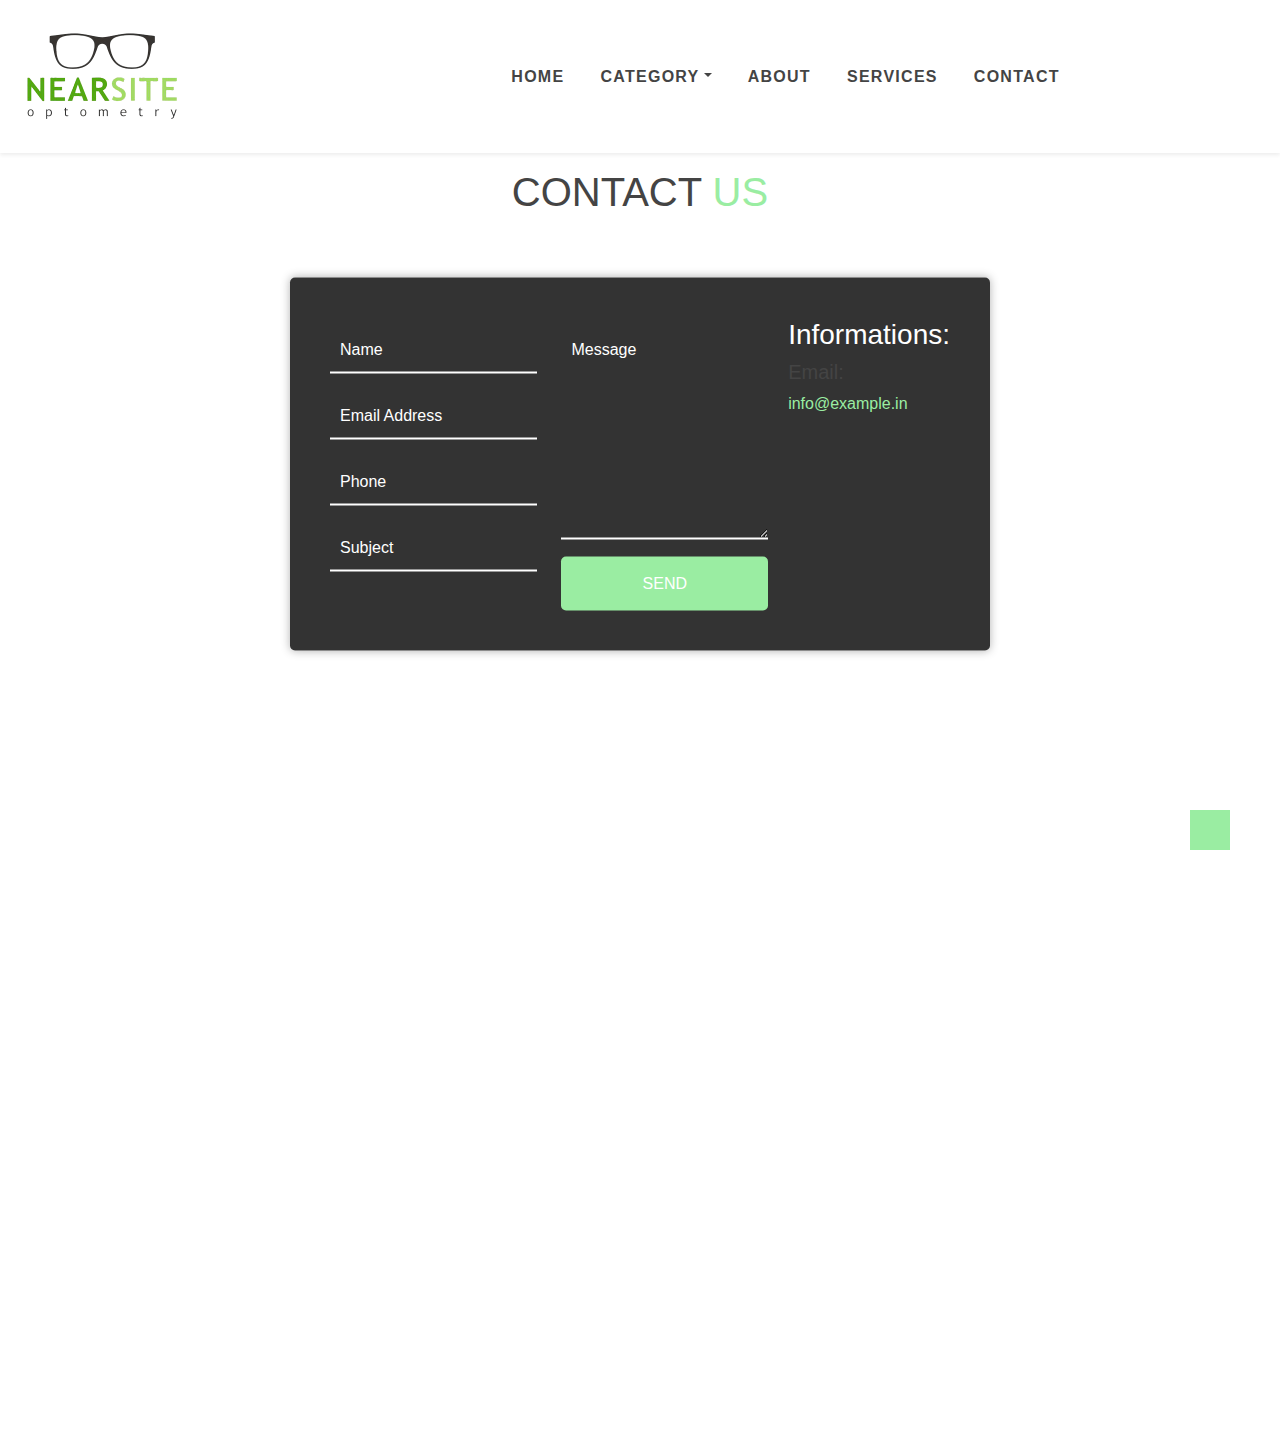
==== file/contact.html @ 674d4482 "my optical website" ====
<!DOCTYPE html>
<html lang="en">
<head>
    <meta charset="UTF-8">
    <meta name="viewport" content="width=device-width, initial-scale=1.0">
    <meta http-equiv="X-UA-Compatible" content="ie=edge">
    <title>Document</title>
    <link rel="stylesheet" href="../css/reset.css">
    <link rel="stylesheet" href="../css/bootstrap.min.css">
    <link rel="stylesheet" href="../css/main.css">
    <link rel="stylesheet" href="../css/lightbox.min.css">
    
    <script type="text/javascript" src="../js/lightbox-plus-jquery.min.js"></script>
    <link href="https://unpkg.com/aos@2.3.1/dist/aos.css" rel="stylesheet">
     <link rel="stylesheet" href="https://use.fontawesome.com/releases/v5.7.1/css/all.css" integrity="sha384-fnmOCqbTlWIlj8LyTjo7mOUStjsKC4pOpQbqyi7RrhN7udi9RwhKkMHpvLbHG9Sr" crossorigin="anonymous">
<style>
    @media only screen and (max-width:400px){
 
        body{
            height: 100vh
        }
        .footer{
            display: none;
        }
        
}

    
    </style>
</head>
<body>
           <nav class="navbar navbar-expand-lg navbar-light bg-white py-3 shadow-sm">
         
         <a href="#" class="navbar-brand "><img src="../images/logo.png" alt=""></a>
         
           <button type="button" data-toggle="collapse" data-target="#navbarContent" aria-controls="navbars" aria-expanded="false" aria-label="Toggle navigation" class="navbar-toggler"> <span class="navbar-toggler-icon"></span> </button>
           
    <div id="navbarContent" class="collapse navbar-collapse">
        <ul class="navbar-nav mx-auto">
           <li class="nav-item"><a href="../index.html" class="nav-link font-weight-bold text-uppercase">Home</a></li>
            <li class="nav-item dropdown megamenu"><a id="megamneu" href="" data-toggle="dropdown" aria-haspopup="true" aria-expanded="false" class="nav-link dropdown-toggle font-weight-bold text-uppercase">Category</a>
                <div aria-labelledby="megamneu" class="dropdown-menu border-0 p-0 m-0">
                    <div class="container">
                        <div class="row bg-white rounded-0 m-0 shadow-sm">
                            <div class="col-lg-7 col-xl-8">
                                <div class="p-4">
                                    <div class="row">
                                        <div class="col-lg-6 mb-4">
                                            <h6 class="font-weight-bold text-uppercase">Heading one</h6>
                                            <ul class="list-unstyled">
                                                <li class="nav-item"><a href="" class="nav-link text-small pb-0">Home</a></li>
                                                <li class="nav-item"><a href="" class="nav-link text-small pb-0 ">About</a></li>
                                                <li class="nav-item"><a href="" class="nav-link text-small pb-0 ">Help</a></li>
                                                <li class="nav-item"><a href="" class="nav-link text-small pb-0 ">Account</a></li>
                                            </ul>
                                        </div>
                                        <div class="col-lg-6 mb-4">
                                            <h6 class="font-weight-bold text-uppercase">Heading two</h6>
                                            <ul class="list-unstyled">
                                                <li class="nav-item"><a href="" class="nav-link text-small pb-0 ">Home</a></li>
                                                <li class="nav-item"><a href="" class="nav-link text-small pb-0 ">About</a></li>
                                                <li class="nav-item"><a href="" class="nav-link text-small pb-0 ">Help</a></li>
                                                <li class="nav-item"><a href="" class="nav-link text-small pb-0 ">Account</a></li>
                                            </ul>
                                        </div>
                                        <div class="col-lg-6 mb-4">
                                            <h6 class="font-weight-bold text-uppercase">Heading three</h6>
                                            <ul class="list-unstyled">
                                                <li class="nav-item"><a href="" class="nav-link text-small pb-0 ">Home</a></li>
                                                <li class="nav-item"><a href="" class="nav-link text-small pb-0 ">About</a></li>
                                                <li class="nav-item"><a href="" class="nav-link text-small pb-0 ">Help</a></li>
                                                <li class="nav-item"><a href="" class="nav-link text-small pb-0 ">Account</a></li>
                                            </ul>
                                        </div>
                                        <div class="col-lg-6 mb-4">
                                            <h6 class="font-weight-bold text-uppercase">Heading four</h6>
                                            <ul class="list-unstyled">
                                                <li class="nav-item"><a href="" class="nav-link text-small pb-0 ">Home</a></li>
                                                <li class="nav-item"><a href="" class="nav-link text-small pb-0 ">About</a></li>
                                                <li class="nav-item"><a href="" class="nav-link text-small pb-0 ">Help</a></li>
                                                <li class="nav-item"><a href="" class="nav-link text-small pb-0 ">Account</a></li>
                                            </ul>
                                        </div>
                                    </div>
                                </div>
                            </div>
                            <div class="col-lg-5 col-xl-4 px-0 d-none d-lg-block" style="background: center center url(images/header.jpg)no-repeat; background-size: cover;"></div>
                        </div>
                    </div>
                </div>
            </li>
            <li class="nav-item"><a href="../index.html" class="nav-link font-weight-bold text-uppercase">About</a></li>
            <li class="nav-item"><a href="../index.html" class="nav-link font-weight-bold text-uppercase">Services</a></li>
            <li class="nav-item"><a href="contact.html" class="nav-link font-weight-bold text-uppercase">Contact</a></li>
            <li class="nav-item">
               <div class="cart">
                <ul>
                    <li><a href="#"><i class="far fa-heart"></i></a></li>
                    <li><a href="#"><i class="fas fa-shopping-cart"></i></a></li>
                    <li><a href="#"><i class="fas fa-user"></i></a></li>
                </ul>
                   
                
                    
                    
                
                </div>
            </li>
            
             
                          
        </ul>
      
    </div>

</nav>
    
               
            <div class="wrapper">
                <div class="frm">
            <i class="far fa-eye"></i>
             <h1>CONTACT <span>US</span></h1>
              </div>
  <div class="contact-form">
    <div class="input-fields">
      <input type="text" class="input" placeholder="Name">
      <input type="text" class="input" placeholder="Email Address">
      <input type="text" class="input" placeholder="Phone">
      <input type="text" class="input" placeholder="Subject">
    </div>
    <div class="msg">
      <textarea placeholder="Message"></textarea>
      <div class="btn1">send</div>
    </div>
    <div class="info">
      <h3>Informations:</h3>
      <h5>Email:</h5>
      <p><a href="#">info@example.in</a></p>
      
  </div>
  </div>
  
</div>	

<div class="footer" data-aos="fade-down">
   <div class="container">
    <div class="row" id="content">
        <div class="col-sm-4 col-md-4">
           
            <h1>Categories</h1>
            <ul>
                <li><a href="../file/men.html">Men</a></li>
                <li><a href="../file/women.html">Women</a></li>
                <li><a href="../file/kids.html">Kids</a></li>
            </ul>
        </div>
        <div class="col-sm-4 col-md-4">
            <h1>Useful Links</h1>
            <ul>
                <li><a href="#">Visit Our Stores</a></li>
                <li><a href="#">Contact Us</a></li>
                <li><a href="#">Terms &amp; Conditions</a></li>
                <li><a href="#">Privacy Policy</a></li>
                <li><a href="#">FAQ</a></li>
                <li><a href="#">Feedback</a></li>
            </ul>
        </div>
        <div class="col-sm-4 col-md-4">
            <h1>Contact Us</h1>
            <ul>
                <li><a href="#">Facebook</a></li>
                <li><a href="#">Instagram</a></li>
                <li><a href="#">Twitter</a></li>
                <li><a href="#">Pinterset</a></li>
                <li><a href="#">Write To Us</a></li>
            </ul>
        </div>
    </div>
             <div class="icon">
         <a href="#"><i class="fab fa-facebook"></i></a>
           <a href="#"><i class="fab fa-twitter"></i></a>
            <a href="#"><i class="fab fa-pinterest-p"></i></a>
           <a href="#"><i class="fab fa-skype"></i></a>
          
           <p>Copyright ©2019 All rights reserved | This template is made   by <span>Ankur Saxena.</span></p>
     </div>
</div>
    </div>
     <a href="#" class="gotopbtn"><i class="fas fa-arrow-up"></i></a>
   <!-- Initialize Swiper -->
  

     
     
 <script src="../js/jquery.slim.js"></script>
 <script src="../js/bootstrap.min.js"></script>
 <script src="../js/popper.js"></script>
   <script src="../js/wow.min.js"></script>
               <script>
               new WOW().init();
               </script>
               <script src="https://unpkg.com/aos@2.3.1/dist/aos.js"></script>
<script>
  AOS.init();
</script>
</body>
</html>
---- css/main.css ----
*{
    margin:0px;
    padding: 0px; 
    outline: none;
}

html{
    scroll-behavior:smooth;
}
div,h1,h2,h5,p,a{
    font-family: 'Roboto', sans-serif;
    color: #444444;
}
.clear::after {
    content: "";
    clear: both;
    display: block;
    height: 0;
}

.navbar ul li{
    margin-left:20px; 
}
.navbar ul li a{
      color: #444444 !important;
    font-size: 1em;
}
.navbar ul li a:hover{
    color: #9AEDA2 !important;
}
.cart{
    padding-top: 10px;
}
.cart ul li{
    display: inline-block;
}
.navbar-brand img{
    width: 50%;
}
.megamenu {
    position: static
}

.megamenu .dropdown-menu {
    background: none;
    border: none;
    width: 100%
}
code {
    color: #745eb1;
    background: #fff;
    padding: 0.1rem 0.2rem;
    border-radius: 0.2rem
}

.text-uppercase {
    letter-spacing: 0.08em
}


.about{
    padding-top: 20px;
}
.about img{
    width: 100%;
}
.about i{
    color: #9AEDA2;
    font-size: 2em;
}
.about h2{
    font-size:2em; 
}
.about h3{
    font-size:1.2em; 
}
.about .abt{
    padding:50px 0 70px 0;;
    text-align: center;
}
.about .abt span{
    color:#9AEDA2; 
}
#img3{
    padding-top: 15px;
} 
#img4{
    padding-top: 15px;
} 
.services{
    padding: 90px auto;
    background: #FAFAFA;
}
.services img{
    width: 100%;
    padding: 20px;
}
.services .content h1{
    font-size:1.2em;
    
}
.services .content i{
    font-size: 3em;
    color:#9AEDA2; 
}
.services a{
    text-decoration: none;
    text-decoration: underline;
    font-weight: 600;
    color: #000;
}
.services .content{
    margin-top: 30px;
}
.ser {
    text-align: center;
    margin: 5% 0;
    
}
.ser span{
   color:#9AEDA2; 
}
.ser i{
    font-size: 2em;
    color:#9AEDA2; 
}

.footer{
    background: url(../images/f.png) fixed top left;
    background-position: center;
    background-size: cover; 
    height: 60vh;
    
}
.footer h1{
    margin:20% 0 5% 0; 
    color:#fff; 
}
.footer ul li{
    line-height:40px;
    list-style: disc;
    color: #fff;
    list-style: none;
}
.footer ul li:hover{
     color:#9AEDA2; 
}
.footer ul li a{
    text-decoration: none;
    color: #fff;
    transition:0.2s all; 
}
.footer ul li a:hover{
     color:#9AEDA2; 
}
.footer .icon{
    text-align: center;
    margin: 50px 0 0 0;
 }
.footer .icon p{
    margin-top:20px;
    color: #fff;
}
.footer .icon span{
    color:#9AEDA2; 
}
.footer .icon a{
    text-decoration: none;
     color:#9AEDA2; 
    
   padding: 10px 15px;
    background: #fff;
    text-align: center;
    transition:0.3s all; 
}
.footer .icon a:hover{
    color:#fff; 
     background:#9AEDA2;
}
.banner{
    padding: 50px 0;
}
.banner img {
    width: 800px;
}
#bnr{
    margin: 50px 0;
}
#bnr1{
    margin: 0 0 0 30%;
    height: 150px;
    
}
.gallery{
    margin:5% 0 0 0;
}
.glry {
    text-align: center;
}
.glry i{
    font-size:2em;
    color:#9AEDA2;
    margin-bottom: 5px;
}
.glry h1{
    
    margin-bottom: 5%;
}
.glry h1 span{
    color:#9AEDA2; 
}
.gallery .box{
     width:100%;
    height: 350px;
     margin-bottom:20px;
    overflow: hidden;
    border: 1px solid gray;
    text-align: center;
    }
.gallery .box h5{
    margin-top: 15px;
}
.gallery .box .btn{
    background:#9AEDA2;
    border: none;
}

.gallery .box img{
    width:100%;
    height: 190px;
    transition: 1s;
    
}
.gallery img:hover{
   
    transform: scale(1.1);
}
.box:hover{
     box-shadow:  10px 10px  10px 1px #aaaaaa  ;
}
.brand{
    margin-top: 5%;
}
.brand img{
    width: 100%;
}


.wrapper{
 
  margin-top: 20%;
  transform: translateY(-50%);
  width: 100%;
  padding: 0 20px;
}
.frm{
    text-align: center;
}
.frm i{
    font-size:2em;
    color:#9AEDA2;
    margin:5% 0 1% 0;
}
.frm h1{
    
    margin-bottom: 5%;
}
.frm h1 span{
color:#9AEDA2;
}
.contact-form{
  display: flex;
  max-width: 700px;
  margin: 0 auto;
  background: rgba(0,0,0,0.8);
  padding: 40px;
  border-radius: 5px;
  box-shadow: 0 0 10px rgba(0,0,0,0.3);
}
 
.input-fields{
  display: flex;
  flex-direction: column;
  margin-right: 4%;
}
 
.input-fields,
.msg{
  width: 48%;
}
 
.input-fields .input,
.msg textarea{
  margin: 10px 0;
  background: transparent;
  border: 0px;
  border-bottom: 2px solid #fff;
  padding: 10px;
  color: #fff;
  width: 100%;
}
 
.msg textarea{
  height: 212px;
}
 
::-webkit-input-placeholder {
  /* Chrome/Opera/Safari */
  color: #fff;
}
::-moz-placeholder {
  /* Firefox 19+ */
  color: #fff;
}
:-ms-input-placeholder {
  /* IE 10+ */
  color: #fff;
}
 
.btn1 {
    background: #9AEDA2;
    text-align: center;
    padding: 15px;
    border-radius: 5px;
    color: #fff;
    cursor: pointer;
    text-transform: uppercase;
}
.info{
    margin-left: 20px;
    color: #fff;
    
    
}
.info h3{
    font-size: 1.5;
}
.info a{
    text-decoration: none;
    color:#9AEDA2; 
}
.card{
    margin-top: 5%;
    text-align: center;
    height:590px; 
}
.card img{
    width: 100%;
    height: 300px;
}
.card h5{
    background:#9AEDA2;
    padding: 10px 10px;
    color: #fff;
   
    border-radius:0  10px 0 10px;
    
}
.card p{
    margin-top: 10px;
}
.crd {
    text-align: center;
    margin-top: 5%;
}
.crd i{
    font-size:2em;
    color:#9AEDA2;
    margin-bottom: 5px;
}

.crd h1 span{
    color:#9AEDA2; 
}
.gotopbtn{
    position: fixed;
    bottom: 50px;
    right: 50px;
    background:#9AEDA2 ;
    text-decoration: none;
    text-align: center;
    width: 40px;
    height: 40px;
    color: #fff;
    line-height: 40px;
 
}


/*media query start*/

@media only screen and (max-width:1125px){
   #bnr1{
    margin: 0 0 0 10%;
    height: 150px;
    
} 
     .carousel h5{
    
    font-size: 1.5em;
}
    .wrapper{
 
  margin-top: 25%;
 
}
    .card{
   
    height:700px; 
}
}
@media only screen and (max-width:1099px){
    .navbar ul li{
    margin-left:10px; 
}
}
@media only screen and (max-width:991px){
   
    .carousel p{
        font-size: 1.1em;
    }
     .carousel h5{
    
    font-size: 1.2em;
}
    .about h2{
        font-size: 1.2em;
    }
    .about h3{
        font-size: 1em;
    }
    .about p{
        font-size: 0.9em;
    }
    .banner img {
    width: 600px;
}
    .footer h1{
        font-size: 2em;
    }

.card h5{
   
  font-size:1em;   
}
.card p{
   
  font-size:0.9em;   
}
.services .content h1{
    font-size:1em;
    
}
    .services .content p{
    font-size:0.9em;
    
}
    .services .content a{
    font-size:0.8em;
    
}
}
@media only screen and (max-width:900px){
 .wrapper{
 
  margin-top: 35%;
 
}
}
@media only screen and (max-width:767px){
    .about h2{
        font-size: 1em;
    }
    .about h3{
        font-size: 0.8em;
    }
    .about p{
        font-size: 0.7em;
    }
    .banner img {
    width: 500px;
}
    #bnr1{
        height: 100px;
    }
    .footer h1{
        font-size: 1.5em;
    }
    .footer .icon{
        margin-top: 15%;
    }
    .footer .icon p{
        font-size: 0.9em;
    }
    .services .content h1{
    font-size:0.8em;
    
}
    .services .content p{
    font-size:0.7em;
    
}
    .services .content a{
    font-size:0.7em;
    
}
    .services .content i{
    font-size: 2.5em;
    
}
}
@media only screen and (max-width:700px){
 .wrapper{
 
  margin-top: 45%;
 
}
}
@media screen and (max-width: 608px){
    #bnr1{
        margin-left: 2%;
    }

}


    @media screen and (max-width: 600px){
  .contact-form{
    flex-direction: column;
  }
  .msg textarea{
    height: 100px;
  }
  .input-fields,
  .msg{
    width: 100%;
  }
        .wrapper{
 
  margin: 80% 0 0 0;
 
}
        .info{
    margin-top: 20px;
   
    
    
}
        .frm h1{
    
    margin-bottom: 8%;
}
        
}
@media only screen and (max-width:575px){

    .about h2{
        font-size: 1.2em;
    }
    .about h3{
        font-size: 1em;
    }
    .about p{
        font-size: 0.8em;
    }
    .banner img {
    width: 100%;
}
    
    #content{
        margin-left: 20px;
    }
    .footer h1{
    margin:2% 0 5% 0; 
    
}
    .footer{
        height: 70vh;
    }
    .footer .icon{
        margin-top: 0;
    }
    .footer ul li{
    line-height:23px;
     
}
    .footer ul li a{
        font-size: 0.9em;
    }
    .footer .icon a{
    padding: 5px 10px;
   
}
    .abt h1{
        font-size:2em; 
    }
    .about i{
       font-size:  1.5em;
    }
    .wrapper{
 
  margin: 90% 0 0 0;
 
}
    .card{
        height: 500px;
    }
    .card h5{
   
  font-size:1.2em;   
}
.card p{
   
  font-size:1em;   
}
    .services img{
        width: 300px;
    }
    .services .content {
        margin-bottom: 30px;
    }
   .services .content i{
    font-size: 3em;
    margin-bottom: 10px;
}
    .services .content h1{
    font-size:1.2em;
    
}
    .services .content p{
    font-size:1em;
    
}
    .services .content a{
    font-size:1.2em;
    
}
    .ser {
    
    margin: 10% 0;
    
}
    .ser h1{
        font-size:2em; 
        
    }
    .ser i{
       font-size:  1.5em;
    }
}
@media only screen and (max-width:520px) {
  
    .footer{
        height: 80vh;
    }
  
}

  

@media only screen and (max-width:499px){
.gotopbtn{
   
    bottom:80px;
    right: 50px;
  
 
}
}

@media only screen and (max-width:400px){

.card p{
   
  font-size:0.8em;   
}
}
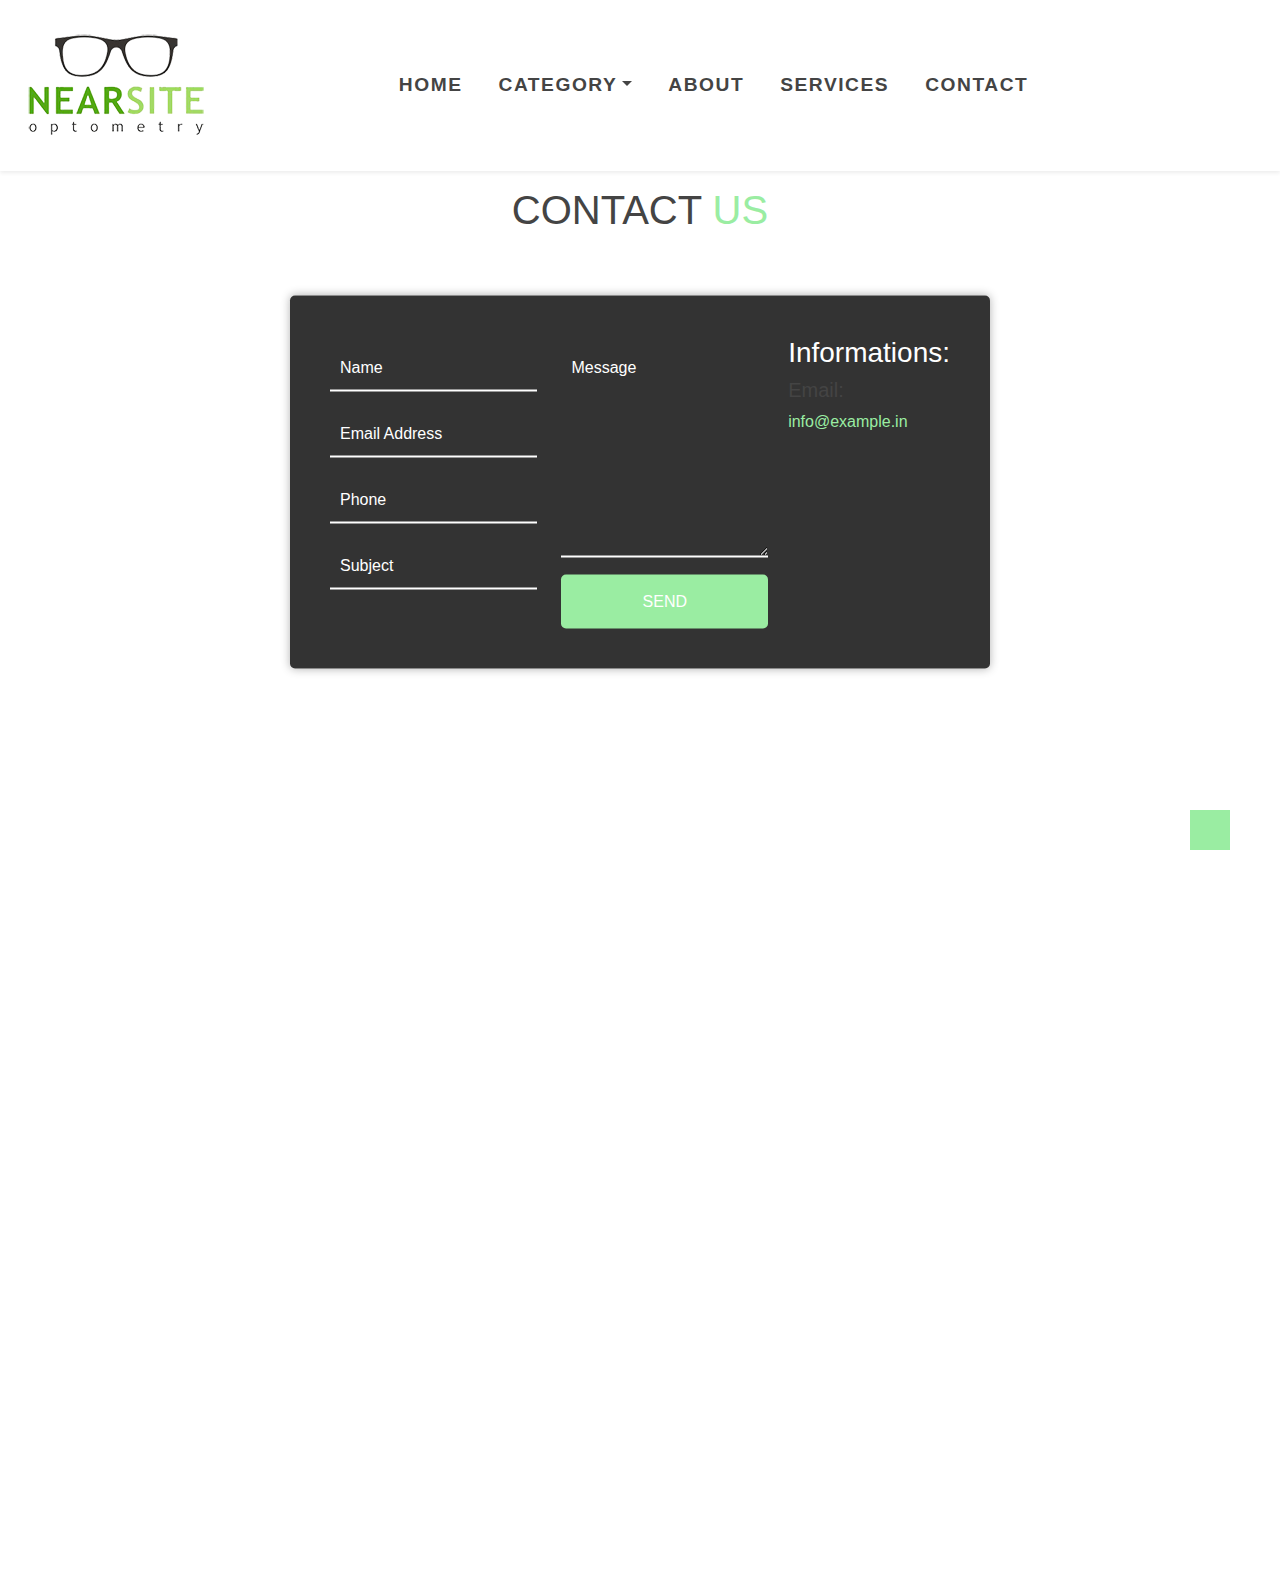
==== commit 77966e4d: "Update contact.html" ====
--- a/file/contact.html
+++ b/file/contact.html
@@ -31,7 +31,7 @@
 <body>
            <nav class="navbar navbar-expand-lg navbar-light bg-white py-3 shadow-sm">
          
-         <a href="#" class="navbar-brand "><img src="../images/logo.png" alt=""></a>
+         <a href="#" class="navbar-brand "><img src="../images/logo2.png" alt=""></a>
          
            <button type="button" data-toggle="collapse" data-target="#navbarContent" aria-controls="navbars" aria-expanded="false" aria-label="Toggle navigation" class="navbar-toggler"> <span class="navbar-toggler-icon"></span> </button>
            
@@ -204,4 +204,4 @@
   AOS.init();
 </script>
 </body>
-</html>+</html>
--- a/css/main.css
+++ b/css/main.css
@@ -23,7 +23,7 @@
 }
 .navbar ul li a{
       color: #444444 !important;
-    font-size: 1em;
+    font-size: 1.2em;
 }
 .navbar ul li a:hover{
     color: #9AEDA2 !important;
@@ -35,7 +35,8 @@
     display: inline-block;
 }
 .navbar-brand img{
-    width: 50%;
+    width: 100%;
+    
 }
 .megamenu {
     position: static
@@ -129,8 +130,7 @@
     background: url(../images/f.png) fixed top left;
     background-position: center;
     background-size: cover; 
-    height: 60vh;
-    
+    padding: 80px;
 }
 .footer h1{
     margin:20% 0 5% 0; 
@@ -553,7 +553,12 @@
         
 }
 @media only screen and (max-width:575px){
-
+    .services img{
+        display: none;
+    } 
+    .about-img{
+        display: none;
+    }
     .about h2{
         font-size: 1.2em;
     }
@@ -574,9 +579,7 @@
     margin:2% 0 5% 0; 
     
 }
-    .footer{
-        height: 70vh;
-    }
+    
     .footer .icon{
         margin-top: 0;
     }
@@ -648,13 +651,7 @@
        font-size:  1.5em;
     }
 }
-@media only screen and (max-width:520px) {
-  
-    .footer{
-        height: 80vh;
-    }
-  
-}
+
 
   
 
@@ -676,3 +673,5 @@
 }
 }
     
+
+    
